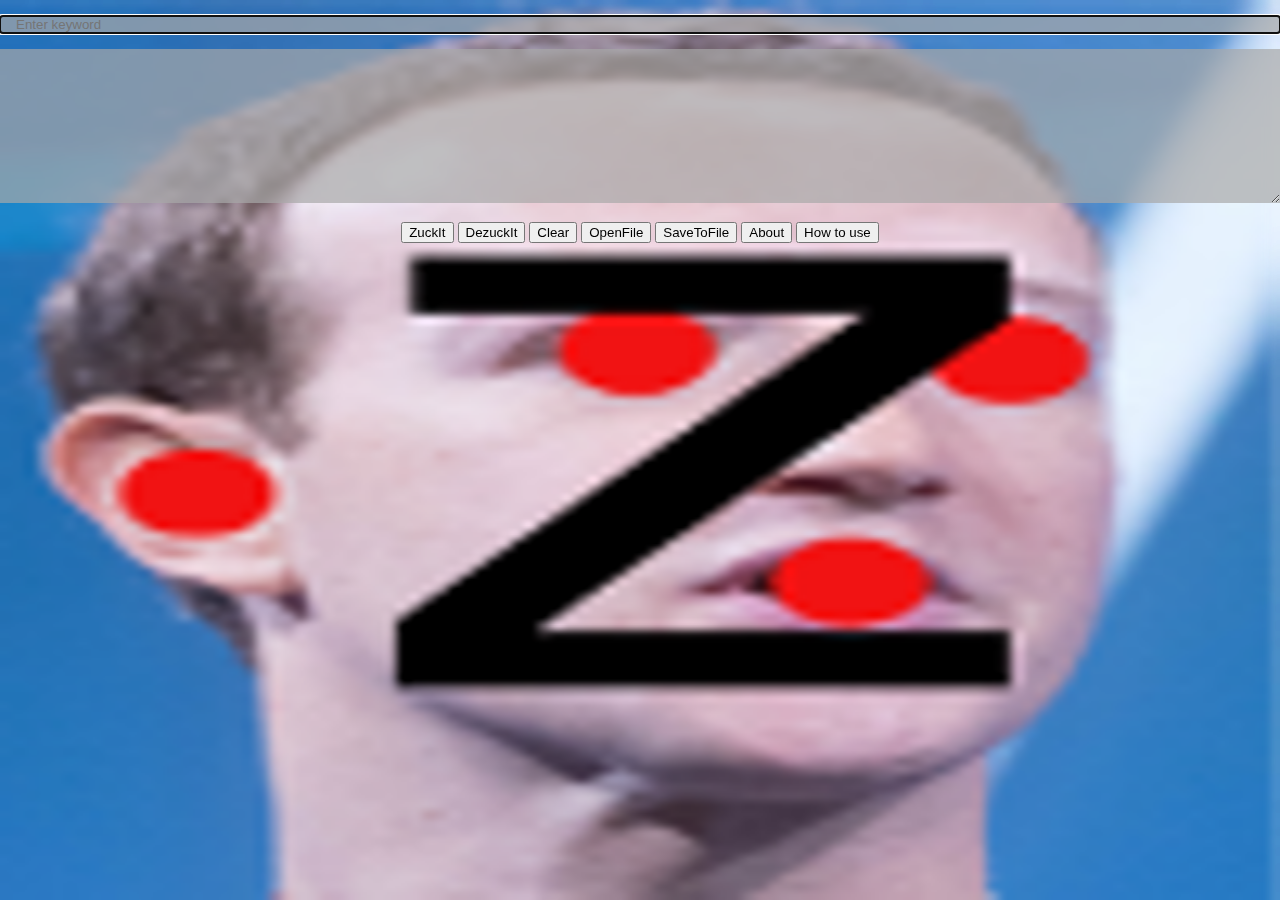
==== dezuck.html @ 0a03ac37 "New cipher tool" ====
<!DOCTYPE html>
<html lang="en">

<head>
    <meta charset="UTF-8">
    <title>DeZuckIt</title>
    <link rel="stylesheet" href="css/style.css">

</head>

<body>
    <div class="textArea">
        <input type="text" id="keyword" placeholder="Enter keyword">
        <textarea id="textInput" cols="90" rows="10"></textarea>
    </div>
    <div class="buttonArea">
        <center>
            <table style="border: none;">
                <tr>
                    <td><button id="ZuckIt">ZuckIt</button></td>
                    <td><button id="DeZuckIt">DezuckIt</button></td>
                    <td><button id="clear">Clear</button></td>
                    <td><button id="openFile">OpenFile</button></td>
                    <td><button id="save">SaveToFile</button></td>
                    <td><button id="about">About</button></td>
                    <td><button id="howToUse">How to use</button></td>
                </tr>
            </table>
        </center>

    </div>

    <script src="js/zuck.js"></script>



</body>

</html>
---- css/style.css ----
html,
body {
    height: 100%;
    margin: 0;
    background-image: url("../images/zuck.png");
    background-size: 100% 100%;
}


.textArea {
    display: flex;
    flex-direction: column; 
}

#textInput {
    background: rgba(168, 168, 168, 0.7);
    padding-left: 1rem;
    margin-bottom: 1rem;
    border: none;
    color: black;
}

#keyword {
    background: rgba(168, 168, 168, 0.7);
    padding-left: 1rem;
    border: none;
    margin-top: 1rem;
    margin-bottom: 1rem;
}
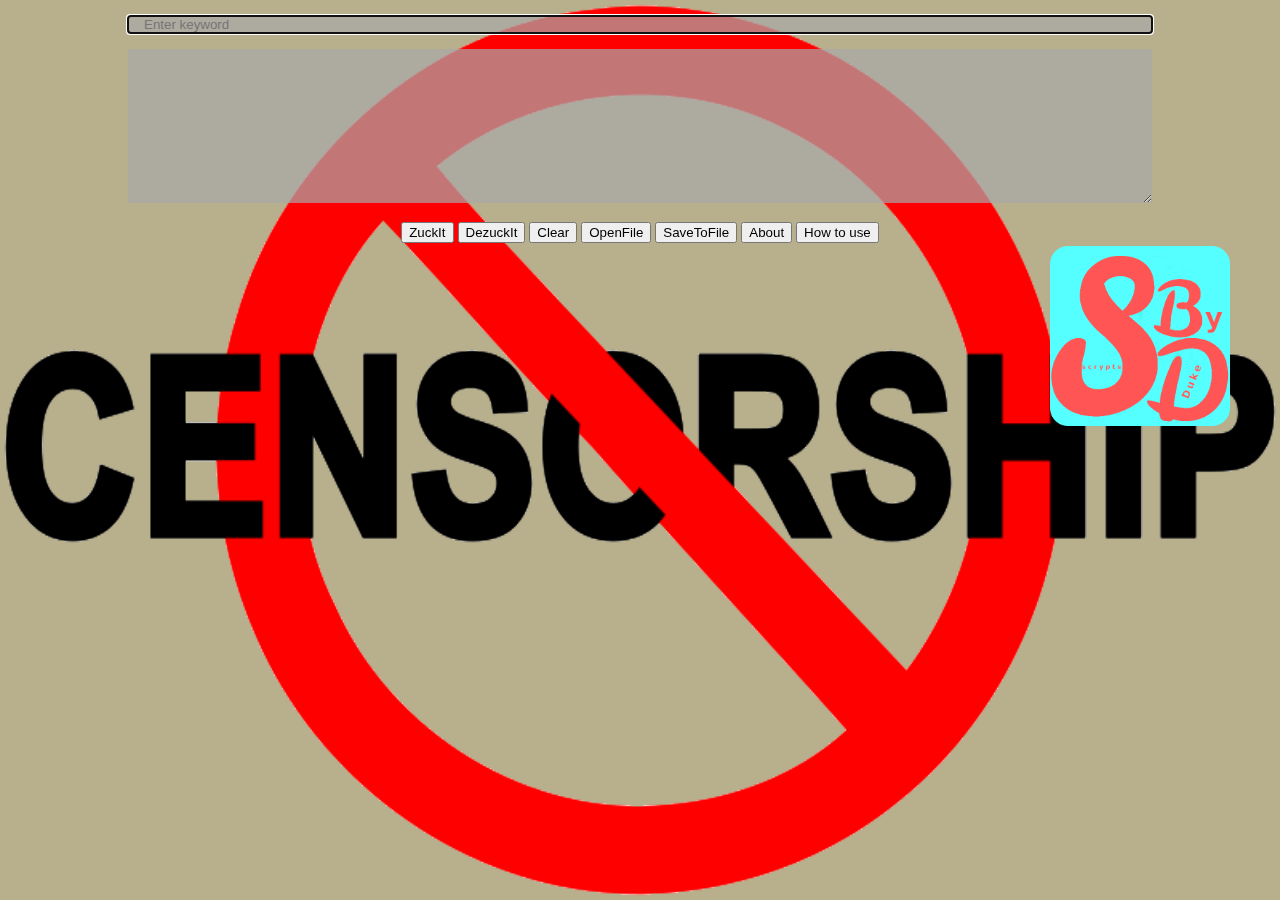
==== commit bfccefeb: "Update of features" ====
--- a/dezuck.html
+++ b/dezuck.html
@@ -1,39 +1,38 @@
 <!DOCTYPE html>
 <html lang="en">
+  <head>
+    <meta charset="UTF-8" />
+    <title>DeZuckIt</title>
+    <link rel="stylesheet" href="css/style.css" />
+    <link rel="apple180" sizes="180x180" href="images/apple180.png" />
+    <link rel="icon" type="image/png" sizes="32x32" href="images/favicon32.png" />
+    <link rel="icon" type="image/png" sizes="16x16" href="images/favicon16.png" />
+    <link rel="manifest" href="images/site.webmanifest" />
+  </head>
 
-<head>
-    <meta charset="UTF-8">
-    <title>DeZuckIt</title>
-    <link rel="stylesheet" href="css/style.css">
-
-</head>
-
-<body>
-    <div class="textArea">
-        <input type="text" id="keyword" placeholder="Enter keyword">
+  <body>
+    <div class="container">
+      <div class="textArea">
+        <input type="text" id="keyword" placeholder="Enter keyword" />
         <textarea id="textInput" cols="90" rows="10"></textarea>
+      </div>
+      <div class="buttonArea">
+        <center>
+          <table style="border: none">
+            <tr>
+              <td><button id="ZuckIt">ZuckIt</button></td>
+              <td><button id="DeZuckIt">DezuckIt</button></td>
+              <td><button id="clear">Clear</button></td>
+              <td><button id="openFile">OpenFile</button></td>
+              <td><button id="save">SaveToFile</button></td>
+              <td><button id="about">About</button></td>
+              <td><button id="howToUse">How to use</button></td>
+            </tr>
+          </table>
+        </center>
+      </div>
+      <img src="images/logo.png" alt="logo" class="logo" />
     </div>
-    <div class="buttonArea">
-        <center>
-            <table style="border: none;">
-                <tr>
-                    <td><button id="ZuckIt">ZuckIt</button></td>
-                    <td><button id="DeZuckIt">DezuckIt</button></td>
-                    <td><button id="clear">Clear</button></td>
-                    <td><button id="openFile">OpenFile</button></td>
-                    <td><button id="save">SaveToFile</button></td>
-                    <td><button id="about">About</button></td>
-                    <td><button id="howToUse">How to use</button></td>
-                </tr>
-            </table>
-        </center>
-
-    </div>
-
     <script src="js/zuck.js"></script>
-
-
-
-</body>
-
-</html>+  </body>
+</html>
--- a/css/style.css
+++ b/css/style.css
@@ -2,10 +2,16 @@
 body {
     height: 100%;
     margin: 0;
-    background-image: url("../images/zuck.png");
+    background-image: url("../images/nocensorship.png");
     background-size: 100% 100%;
 }
 
+.container {
+    position: relative;
+    height: 100%;
+    width: 80%;
+    margin: 0 auto;
+}
 
 .textArea {
     display: flex;
@@ -26,4 +32,14 @@
     border: none;
     margin-top: 1rem;
     margin-bottom: 1rem;
+}
+
+.logo {
+    top: 100px;
+    margin-left: 90%;
+    margin-bottom: 1rem;
+    max-width: fit-content;
+    width: 20%;
+    height: 20%;
+    z-index: -1;
 }